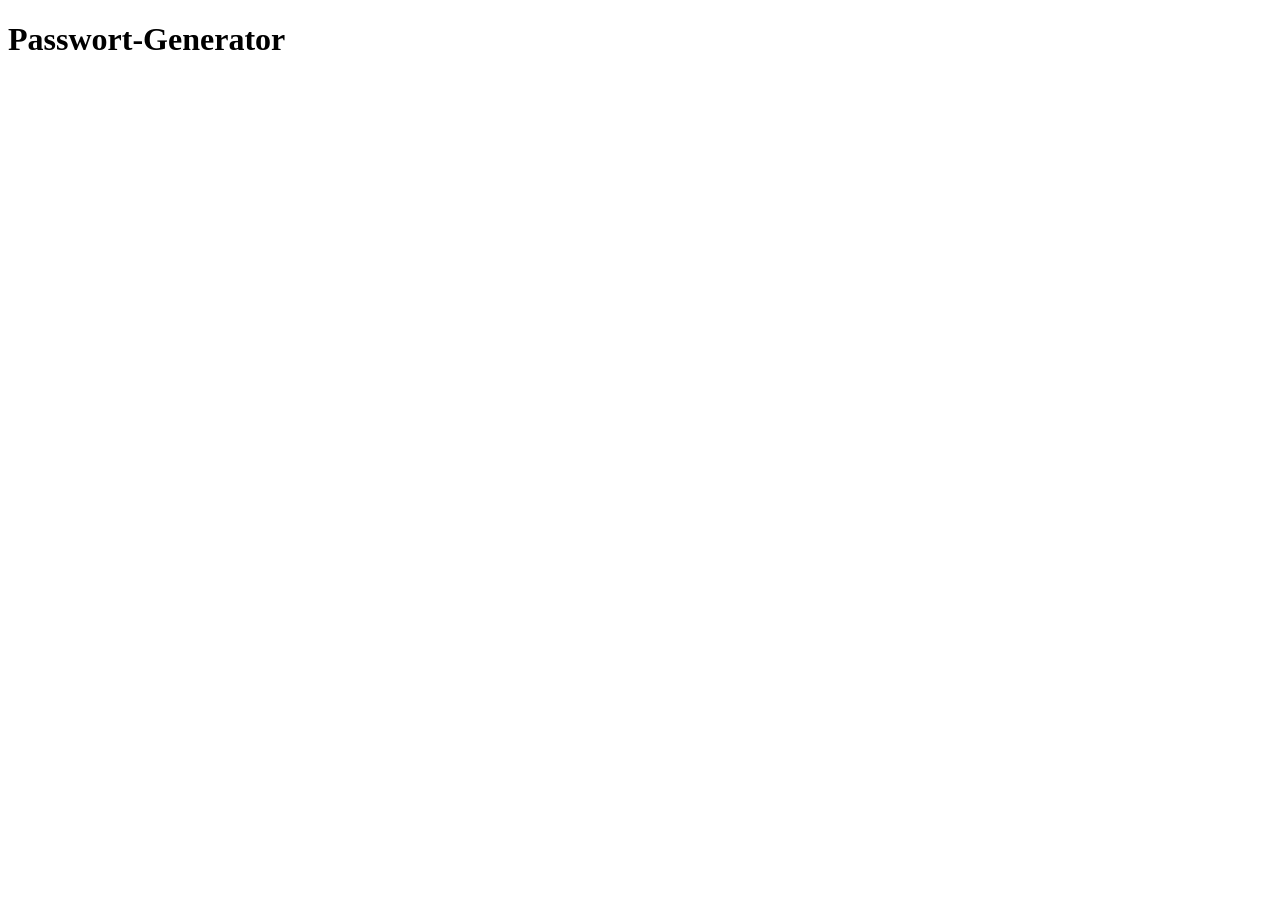
==== Passwort-Generator/passwort.html @ a7cadae4 "Add password generator with character sets and getRandomChar" ====
<!doctype html>
<html lang="de">
  <head>
    <meta charset="UTF-8" />
    <meta name="viewport" content="width=device-width, initial-scale=1.0" />
    <title>Passwort-Generator</title>
  </head>
  <body>
    <h1>Passwort-Generator</h1>
    <script src="passwort.js"></script>
  </body>
</html>
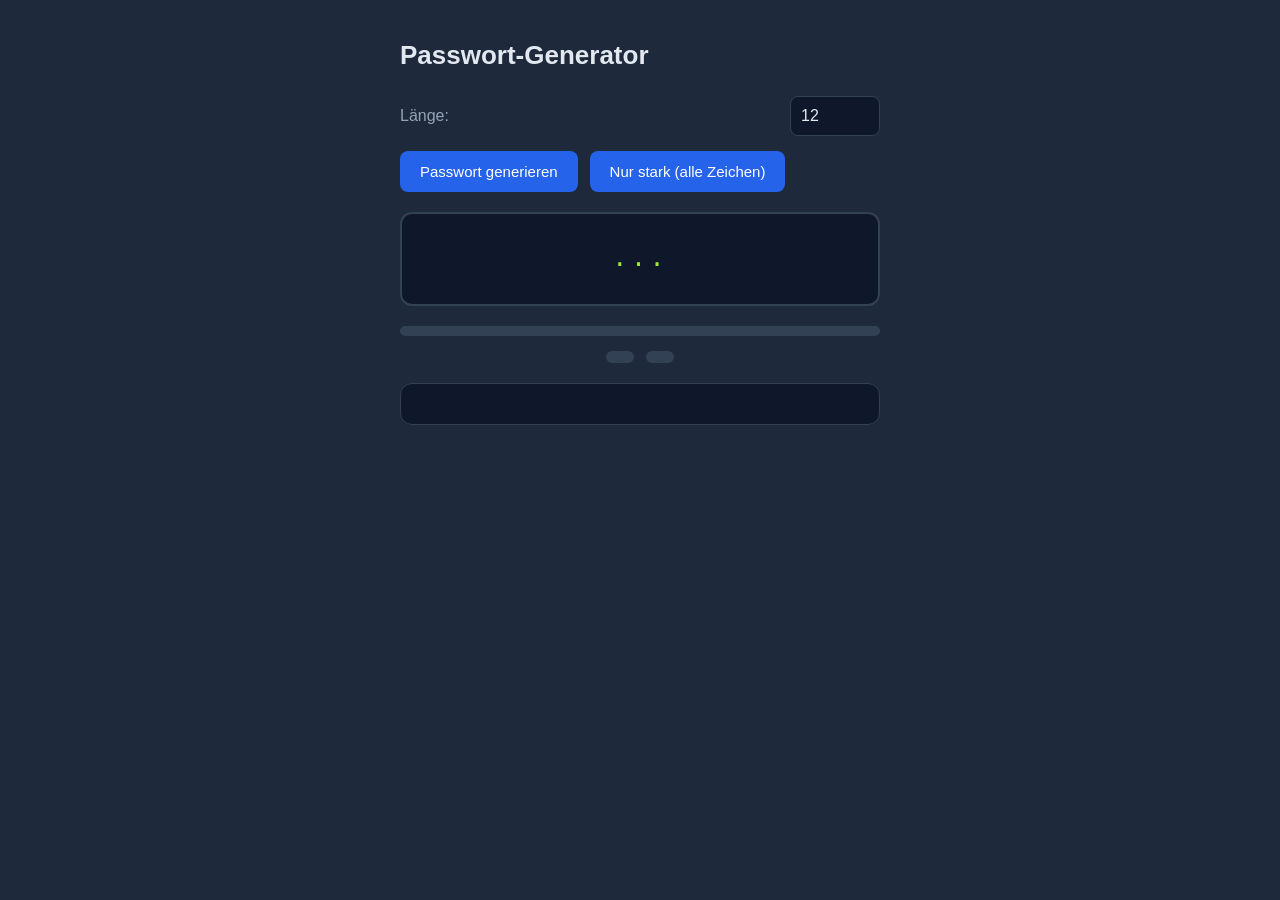
==== commit c8b04197: "Add HTML structure and styling for password generator page" ====
--- a/Passwort-Generator/passwort.html
+++ b/Passwort-Generator/passwort.html
@@ -4,9 +4,35 @@
     <meta charset="UTF-8" />
     <meta name="viewport" content="width=device-width, initial-scale=1.0" />
     <title>Passwort-Generator</title>
+    <link rel="stylesheet" href="passwort.css" />
   </head>
   <body>
     <h1>Passwort-Generator</h1>
+
+    <div class="length-row">
+      <label for="length-input">Länge:</label>
+      <input type="number" id="length-input" value="12" min="4" max="64" />
+    </div>
+
+    <div class="button-row">
+      <button id="generate-button">Passwort generieren</button>
+      <button id="strong-button">Nur stark (alle Zeichen)</button>
+    </div>
+
+    <div id="password-display">...</div>
+
+    <div id="strength-bar">
+      <div id="strength-bar-fill"></div>
+    </div>
+    <p id="strength-text"></p>
+
+    <div class="info-row">
+      <span id="length-info"></span>
+      <span id="pool-info"></span>
+    </div>
+
+    <pre id="log-output"></pre>
+
     <script src="passwort.js"></script>
   </body>
 </html>
--- a/Passwort-Generator/passwort.css
+++ b/Passwort-Generator/passwort.css
@@ -0,0 +1,120 @@
+* {
+  box-sizing: border-box;
+  margin: 0;
+  padding: 0;
+  font-family: Arial, Helvetica, sans-serif;
+}
+
+body {
+  background-color: #1e293b;
+  color: #e2e8f0;
+  max-width: 520px;
+  margin: 0 auto;
+  padding: 40px 20px;
+}
+
+h1 {
+  font-size: 26px;
+  margin-bottom: 25px;
+}
+
+.length-row {
+  display: flex;
+  justify-content: space-between;
+  align-items: center;
+  margin-bottom: 15px;
+  color: #94a3b8;
+}
+
+#length-input {
+  width: 90px;
+  padding: 10px;
+  border: 1px solid #334155;
+  border-radius: 8px;
+  background-color: #0f172a;
+  color: #e2e8f0;
+  font-size: 16px;
+}
+
+.button-row {
+  display: flex;
+  gap: 12px;
+  margin-bottom: 20px;
+}
+
+#generate-button,
+#strong-button {
+  padding: 12px 20px;
+  border: none;
+  border-radius: 8px;
+  background-color: #2563eb;
+  color: #ffffff;
+  font-size: 15px;
+  cursor: pointer;
+}
+
+#generate-button:hover,
+#strong-button:hover {
+  background-color: #1d4ed8;
+}
+
+#password-display {
+  padding: 30px 20px;
+  border: 2px solid #334155;
+  border-radius: 12px;
+  background-color: #0f172a;
+  color: #a3e635;
+  font-family: "Courier New", Courier, monospace;
+  font-size: 26px;
+  letter-spacing: 3px;
+  text-align: center;
+  word-break: break-all;
+  margin-bottom: 20px;
+}
+
+#strength-bar {
+  height: 10px;
+  border-radius: 5px;
+  background-color: #334155;
+  margin-bottom: 12px;
+}
+
+#strength-bar-fill {
+  width: 0;
+  height: 100%;
+  border-radius: 5px;
+  transition: width 0.3s ease;
+}
+
+#strength-text {
+  text-align: center;
+  font-weight: bold;
+  margin-bottom: 15px;
+}
+
+.info-row {
+  display: flex;
+  justify-content: center;
+  gap: 12px;
+  margin-bottom: 20px;
+}
+
+#length-info,
+#pool-info {
+  padding: 6px 14px;
+  border-radius: 20px;
+  background-color: #334155;
+  color: #94a3b8;
+  font-size: 13px;
+}
+
+#log-output {
+  padding: 20px;
+  border: 1px solid #334155;
+  border-radius: 12px;
+  background-color: #0f172a;
+  color: #a3e635;
+  font-family: "Courier New", Courier, monospace;
+  font-size: 15px;
+  line-height: 1.6;
+}
